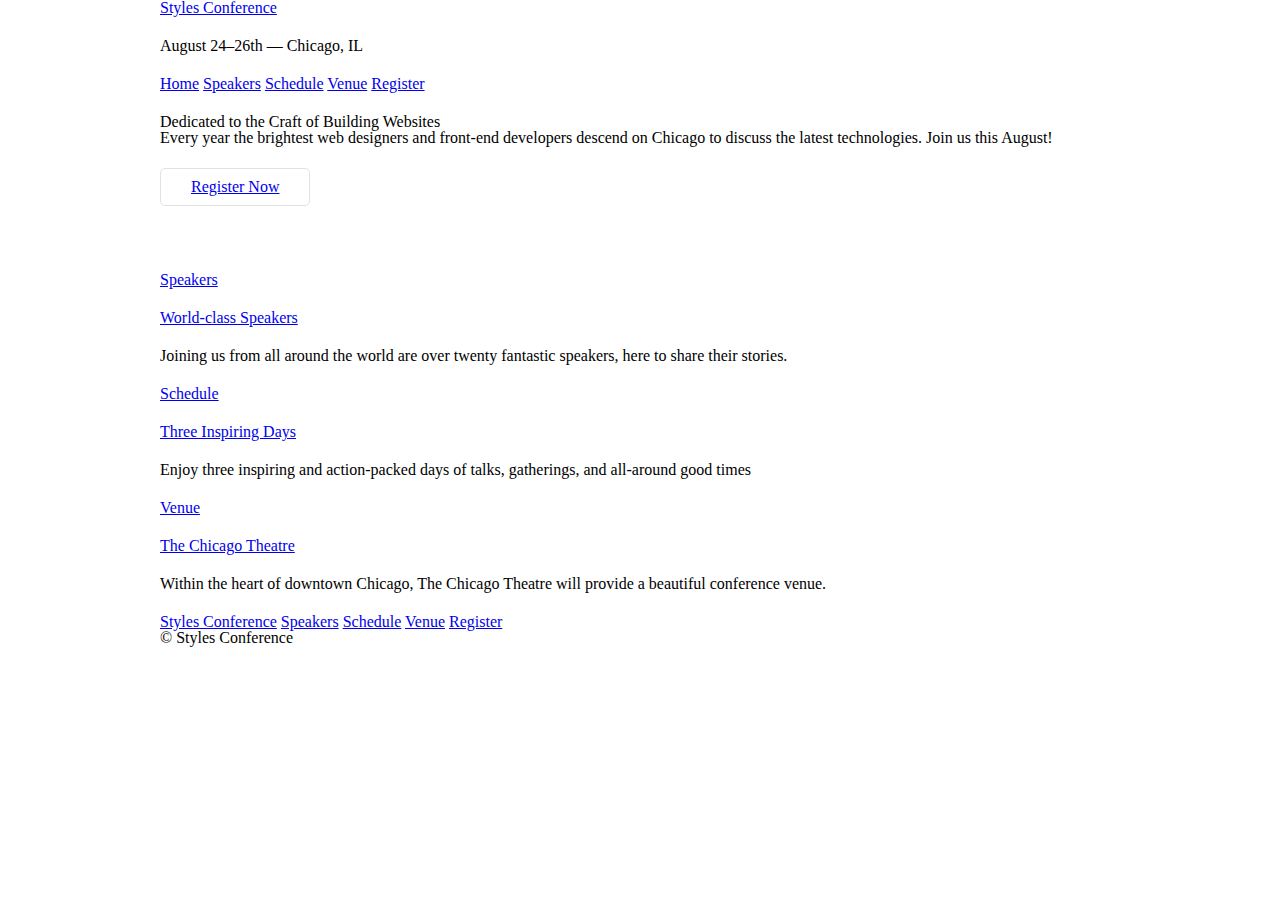
==== ShayHowe_Lessons/styles-conference/index.html @ a8b8d67c "Working on ShayHowe_Lessons" ====
<!DOCTYPE html>
<html lang="en">
    <head>
        <meta charset="utf-8">
        <title>Styles Conference</title>
        <link rel="stylesheet" href="assets/stylesheets/main.css">    
    </head>
    <body>
        <header class="container">
        <h1>
            <a href="index.html">Styles Conference</a>
        </h1>          
        <h3>August 24&ndash;26th &mdash; Chicago, IL</h3>
        <nav>
            <a href="index.html">Home</a>
            <a href="speakers.html">Speakers</a>
            <a href="schedule.html">Schedule</a>
            <a href="venue.html">Venue</a>
            <a href="register.html">Register</a>
        </nav>

        </header>
        <section class="hero container">
            <h2>Dedicated to the Craft of Building Websites</h2>
            <p>Every year the brightest web designers and front-end developers descend on Chicago to discuss the latest technologies. Join us this August!</p>
            <a class="btn btn-alt" href="register.html">Register Now</a>
        </section>
        <section class="container">
            <section>
                <a href="speakers.html">
                <h5>Speakers</h5>
                <h3>World-class Speakers</h3>
                </a>
                <p>Joining us from all around the world are over twenty fantastic speakers, here to share their stories.</p>
            </section>
            <section>
                <a href="schedule.html">
                <h5>Schedule</h5>
                <h3>Three Inspiring Days</h3>
                </a>
                <p>Enjoy three inspiring and action-packed days of talks, gatherings, and all-around good times</p>
            </section>
            <secion>
                <a href="venue.html">
                <h5>Venue</h5>
                <h3>The Chicago Theatre</h3>
                </a>
                <p>Within the heart of downtown Chicago, The Chicago Theatre will provide a beautiful conference venue.</p>
            </secion>
        </section>
        <footer class="container">
            <nav>
                <a href="index.html">Styles Conference</a>
                <a href="speakers.html">Speakers</a>
                <a href="schedule.html">Schedule</a>
                <a href="venue.html">Venue</a>
                <a href="register.html">Register</a>
            </nav>
            <small>&copy; Styles Conference</small>
        </footer>

    </body>
</html>
---- ShayHowe_Lessons/styles-conference/assets/stylesheets/main.css ----
/* http://meyerweb.com/eric/tools/css/reset/ 2. v2.0 | 20110126
  License: none (public domain)
*/

html, body, div, span, applet, object, iframe,
h1, h2, h3, h4, h5, h6, p, blockquote, pre,
a, abbr, acronym, address, big, cite, code,
del, dfn, em, img, ins, kbd, q, s, samp,
small, strike, strong, sub, sup, tt, var,
b, u, i, center,
dl, dt, dd, ol, ul, li,
fieldset, form, label, legend,
table, caption, tbody, tfoot, thead, tr, th, td,
article, aside, canvas, details, embed,
figure, figcaption, footer, header, hgroup,
menu, nav, output, ruby, section, summary,
time, mark, audio, video {
  margin: 0;
  padding: 0;
  border: 0;
  font-size: 100%;
  font: inherit;
  vertical-align: baseline;
}
/* HTML5 display-role reset for older browsers */
article, aside, details, figcaption, figure,
footer, header, hgroup, menu, nav, section {
  display: block;
}
body {
  line-height: 1;
}
ol, ul {
  list-style: none;
}
blockquote, q {
  quotes: none;
}
blockquote:before, blockquote:after,
q:before, q:after {
  content: '';
  content: none;
}
table {
  border-collapse: collapse;
  border-spacing: 0;
}

/*
==================================
Grid
==================================
*/

*,
*:before
*:after {
  -webkit-box-sizing: border-box;
  -moz-box-sizing: border-box;
  box-sizing: border-box;
}

.container {
  margin: 0 auto;
  padding-left: 30px;
  padding-right: 30px;
  width: 960px;
}

/*
==================================
Typography
==================================
*/

h1, h3, h4, h5, p {
  margin-bottom: 22px;
}

/*
==================================
Buttons
==================================
*/

.btn {
  border-radius: 5px;
  display: inline-block;
  margin: 0;
}

.btn-alt {
  border: 1px solid #dfe2e5;
  padding: 10px 30px;
}

/*
==================================
Home
==================================
*/

.hero {
  padding: 22px 80px 66px 80px;
}
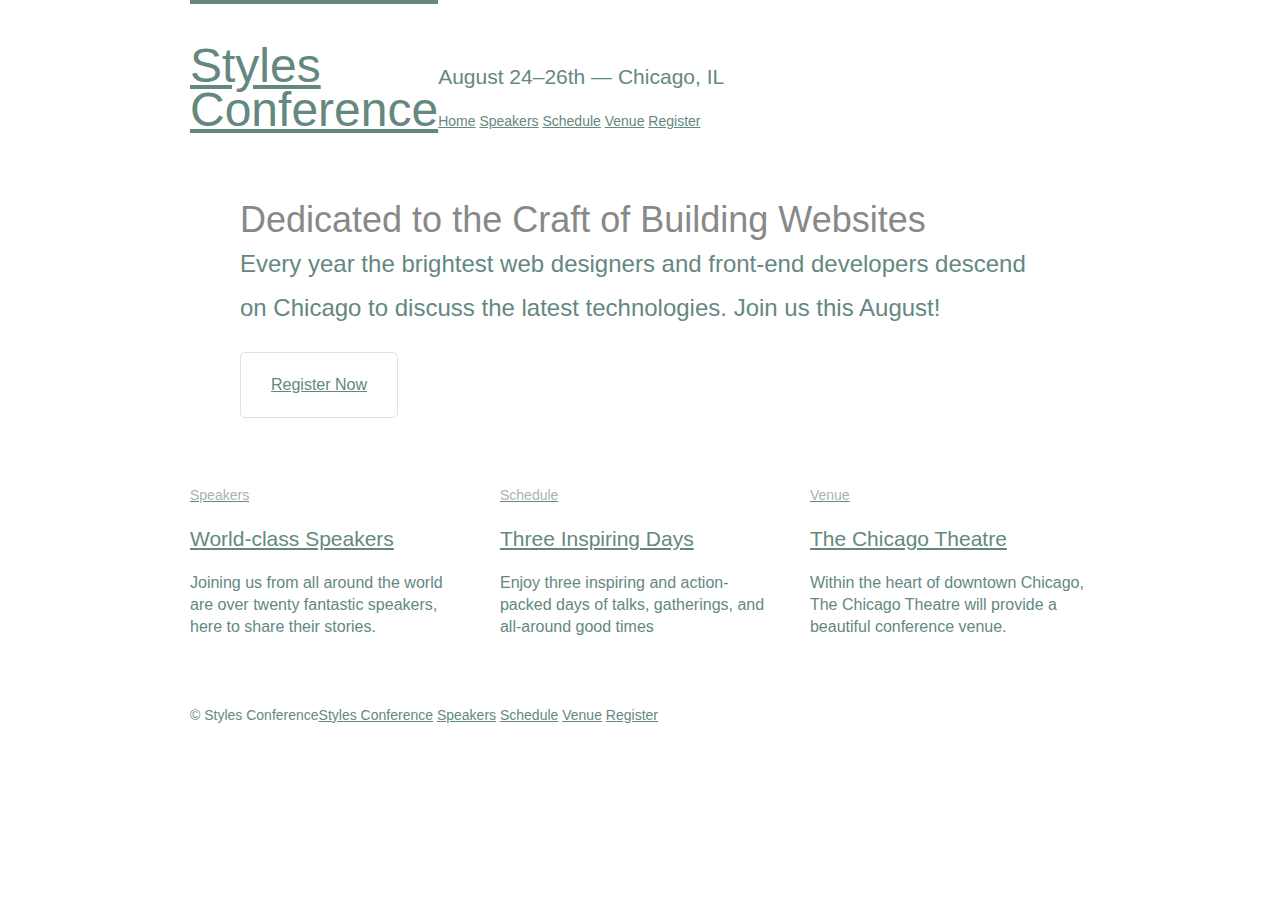
==== commit be702422: "shay howes lesson# 4+5" ====
--- a/ShayHowe_Lessons/styles-conference/index.html
+++ b/ShayHowe_Lessons/styles-conference/index.html
@@ -6,18 +6,18 @@
         <link rel="stylesheet" href="assets/stylesheets/main.css">    
     </head>
     <body>
-        <header class="container">
-        <h1>
-            <a href="index.html">Styles Conference</a>
+        <header class="container group">
+        <h1 class="logo">
+            <a href="index.html">Styles <br> Conference</a>
         </h1>          
-        <h3>August 24&ndash;26th &mdash; Chicago, IL</h3>
-        <nav>
+        <h3 class="tagline">August 24&ndash;26th &mdash; Chicago, IL</h3>
+        <nav class="primary-nav">
             <a href="index.html">Home</a>
             <a href="speakers.html">Speakers</a>
             <a href="schedule.html">Schedule</a>
             <a href="venue.html">Venue</a>
             <a href="register.html">Register</a>
-        </nav>
+        </nav>  
 
         </header>
         <section class="hero container">
@@ -25,30 +25,32 @@
             <p>Every year the brightest web designers and front-end developers descend on Chicago to discuss the latest technologies. Join us this August!</p>
             <a class="btn btn-alt" href="register.html">Register Now</a>
         </section>
-        <section class="container">
-            <section>
+        <section class="grid">
+            <!-- Speakers -->
+            <section class="teaser col-1-3">
                 <a href="speakers.html">
                 <h5>Speakers</h5>
                 <h3>World-class Speakers</h3>
                 </a>
                 <p>Joining us from all around the world are over twenty fantastic speakers, here to share their stories.</p>
-            </section>
-            <section>
+            </section><!-- 
+            Schedule 
+            --><section class="teaser col-1-3">
                 <a href="schedule.html">
                 <h5>Schedule</h5>
                 <h3>Three Inspiring Days</h3>
                 </a>
                 <p>Enjoy three inspiring and action-packed days of talks, gatherings, and all-around good times</p>
-            </section>
-            <secion>
+            </section><section class="teaser col-1-3">
                 <a href="venue.html">
                 <h5>Venue</h5>
                 <h3>The Chicago Theatre</h3>
                 </a>
                 <p>Within the heart of downtown Chicago, The Chicago Theatre will provide a beautiful conference venue.</p>
-            </secion>
+            </section>
         </section>
-        <footer class="container">
+        <footer class="primary-footer container group">
+            <small>&copy; Styles Conference</small>
             <nav>
                 <a href="index.html">Styles Conference</a>
                 <a href="speakers.html">Speakers</a>
@@ -56,8 +58,11 @@
                 <a href="venue.html">Venue</a>
                 <a href="register.html">Register</a>
             </nav>
-            <small>&copy; Styles Conference</small>
+            
         </footer>
+    </body>
 
-    </body>
+
+
+
 </html>--- a/ShayHowe_Lessons/styles-conference/assets/stylesheets/main.css
+++ b/ShayHowe_Lessons/styles-conference/assets/stylesheets/main.css
@@ -48,23 +48,59 @@
 
 /*
 ==================================
+Custom styles
+==================================
+*/
+
+body {
+  color: #888;
+  font: 300 16px/22px "Open Sans", "Helvetica Neue", Helvetica, Arial, sans-serif;
+}
+
+/*
+==================================
 Grid
 ==================================
 */
 
-*,
-*:before
-*:after {
+/* *,
+*:before,
+*:after { */
+  * {
   -webkit-box-sizing: border-box;
   -moz-box-sizing: border-box;
   box-sizing: border-box;
 }
 
+.container,
+.grid {
+  margin: 0 auto;
+    width: 960px;
+}
+
 .container {
-  margin: 0 auto;
   padding-left: 30px;
   padding-right: 30px;
-  width: 960px;
+}
+
+
+
+.grid,
+.col-1-3,
+.col-2-3 {
+  padding-left: 15px;
+  padding-right: 15px;
+}
+.col-1-3,
+.col-2-3 {
+  display: inline-block;
+  vertical-align: top;
+} 
+.col-1-3 {
+  width: 33.33%;
+}
+.col-2-3 {
+  width: 66.66%;
 }
 
 /*
@@ -77,6 +113,49 @@
   margin-bottom: 22px;
 }
 
+h1, h3, h4, h5, p {
+  color: #648880;
+}
+
+h1 {
+  font-size: 36px;
+  line-height: 44px;
+}
+h2 {
+  font-size: 24px;
+  line-height: 44px;
+}
+h3 {
+  font-size: 21px;
+}
+h4 {
+  font-size: 18px;
+}
+h5 {
+  color: #a9b2b9;
+  font-size: 14px;
+  font-weight: 400;
+}
+
+strong {
+  font-weight: 400;
+}
+cite, em{
+  font-style: italic;
+}
+
+/*
+==================================
+Links
+==================================
+*/
+
+.teaser a:hover h3 {
+  color: #a9b2b9
+}
+a {
+  color: #648880
+}
 /*
 ==================================
 Buttons
@@ -101,5 +180,71 @@
 */
 
 .hero {
+  line-height: 44px;
   padding: 22px 80px 66px 80px;
-}+}
+
+.hero h2 {
+  font-size: 36px;
+}
+
+.hero p {
+  font-size: 24px;
+}
+
+/*
+==================================
+Clear Fix
+==================================
+*/
+.group:before,
+.group:after {
+  content:"";
+  display: table;
+}
+.group:after {
+  clear: both;
+}
+.group {
+  clear: both;
+  *zoom: 1;
+}
+
+/*
+==================================
+Primary header
+==================================
+*/
+
+.logo {
+  border-top: 4px solid #648880;
+  float: left;
+  font-size: 48px;
+  line-height: 44px;
+  padding: 40px 0 22px 0;
+}
+.tagline {
+  margin: 66px 0 22px 0;
+}
+.primary-nav {
+  font-size: 14px;
+  font-weight: 400;
+}
+
+
+/*
+==================================
+Primary footer
+==================================
+*/
+
+.primary-footer {
+  color: #648880;
+  font-size: 14px;
+  padding-bottom: 44px;
+  padding-top: 44px;
+}
+.primary-footer small {
+  float: left;
+  font-weight: 400;
+}
